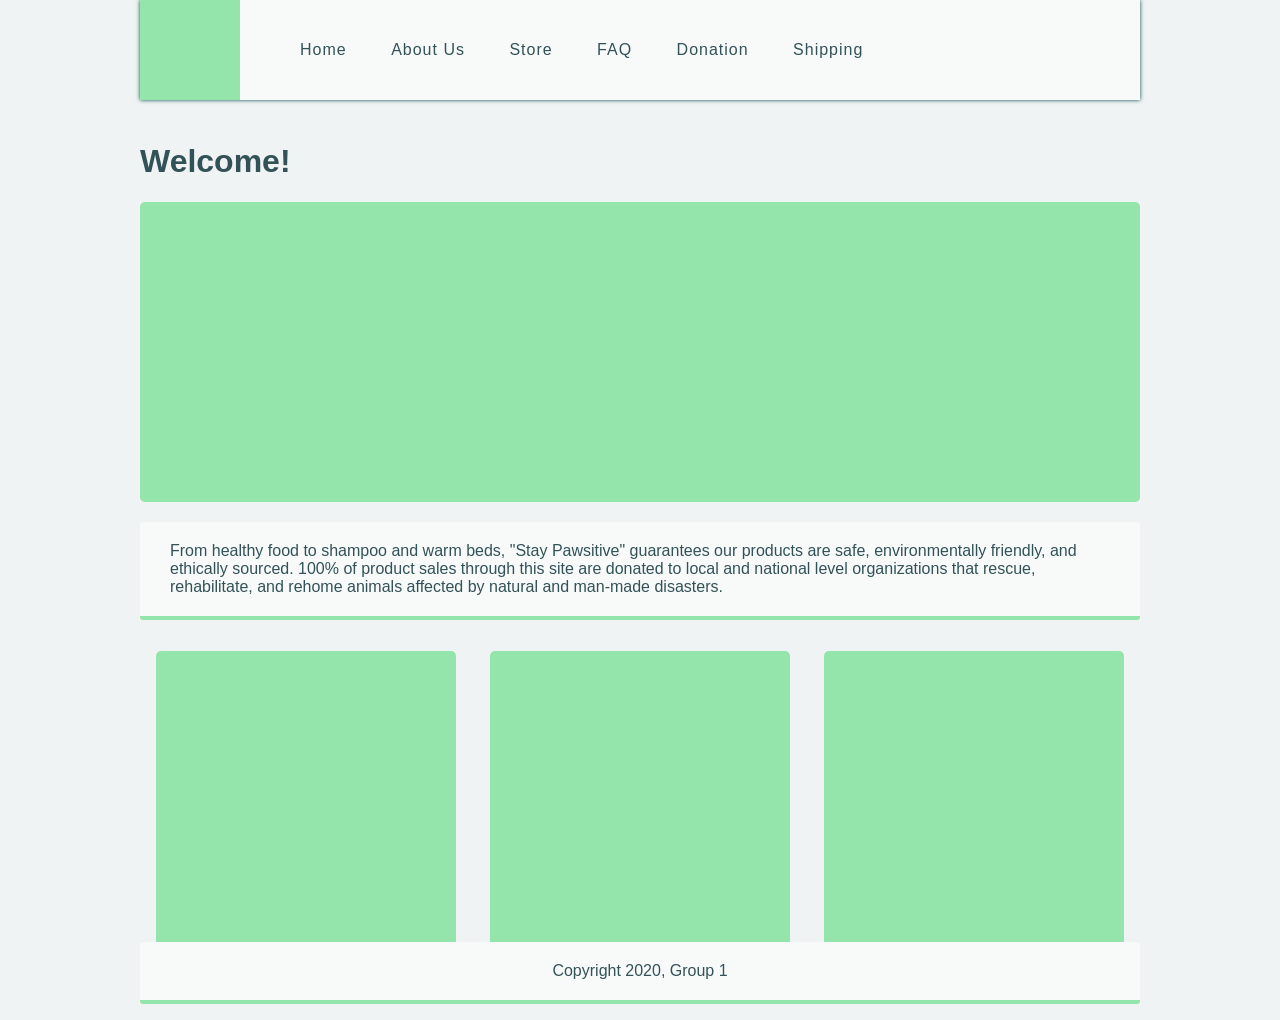
==== design/index.html @ c46ac656 "Styles and Home page created" ====
<!DOCTYPE html>
<html lang="en">

<head>
    <meta charset="utf-8" />
    <meta name="keywords" content="web, website, group project" />
    <title>Stay Pawsitive: Home Page</title>
    <link href="styles/main.css" rel="stylesheet" />
</head>

<body>
    <div id="page-container">
        <div id="content-wrap">
            <header>
                <div class="nav">
                    <img id="logo" src="images/logo.png" alt="logo" />
                    <nav>
                        <ul>
                            <li><a href="index.html">Home</a></li>
                            <li><a href="about.html">About Us</a></li>
                            <li><a href="store.html">Store</a></li>
                            <li><a href="faq.html">FAQ</a></li>
                            <li><a href="donation.html">Donation</a></li>
                            <li><a href="shipping.html">Shipping</a></li>
                        </ul>
                    </nav>
                </div>
            </header>
            <main>
                <h1>Welcome!</h1>
                <img src="images/welcome.png" alt="welcome!">
                <p>From healthy food to shampoo and warm beds, "Stay Pawsitive" guarantees our products are safe,
                    environmentally friendly, and ethically sourced. 100% of product sales through this site are donated
                    to local and national level organizations that rescue, rehabilitate, and rehome animals affected by
                    natural and man-made disasters.</p>
                <div class="gallery">
                    <img src="images/product.png" alt="product #1">
                    <img src="images/product.png" alt="product #1">
                    <img src="images/product.png" alt="product #1">
                </div>
            </main>
        </div>
        <footer>
            <p>Copyright 2020, Group 1</p>
        </footer>
    </div>
</body>

</html>
---- design/styles/main.css ----
body {
  background: #eff3f3;
  color: #325258;
  font-family: "Trebuchet MS", Helvetica, sans-serif;
  margin: auto;
  min-height: 100%;
  height: 100%;
  width: 1000px;
}

header {
    width: 1000px;
    top: 0px;
    transition: transform .2s;
    position: fixed;
    margin-top: 0;
    z-index: 101;
}

main {
    padding-top: 122px;
}

h1, h2 {
    font-family: Verdana, Geneva, sans-serif;
}


p {
    border-radius: 3px;
    border-bottom: 4px solid #93e5ab;
    background-color: #f8fafa;
    padding: 20px 30px;
}

main img {
    border-radius: 5px;
}

.nav {
    position: relative;
    z-index: 2;
    width: 100%;
    background-color: #f8fafa;
    box-shadow: 0 0 4px 0 #09464d;
    min-height: 60px;
    box-sizing: border-box;
    display: flex;
}

nav ul {
    margin: 0;
}

nav ul li {
    display: inline-block;
    text-decoration: none;
}

nav ul li a {
    text-decoration: none;
    line-height: 60px;
    letter-spacing: 1px;
    display: block;
    padding: 20px;
    color: #325258;
}

nav ul li a:hover {
    color: #09464d;
    background-color: #93e5ab;
}

.gallery {
    text-align: center;
}

.gallery img {
    margin: 15px;
}

footer {
    clear: both;
    position: absolute;
    bottom: 0;
    text-align: center;
    width: 100%;
}

#page-container {
    position: relative;
    min-height: 100vh;
  }
  
#content-wrap {
    padding-bottom: 50px;
}
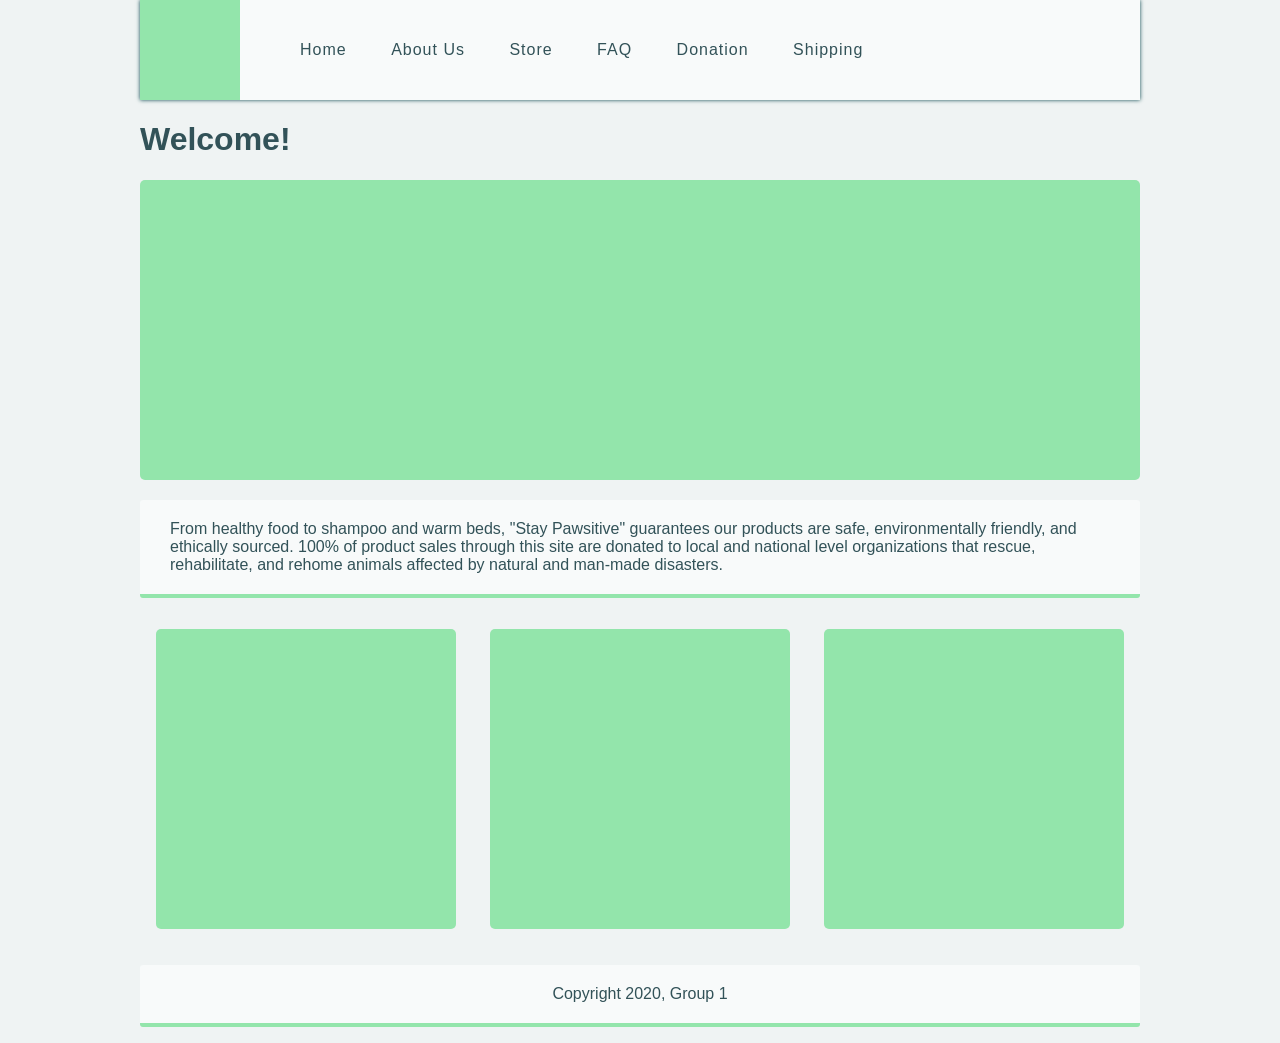
==== commit 5bf7588b: "simple stable version" ====
--- a/design/index.html
+++ b/design/index.html
@@ -12,7 +12,6 @@
     <div id="page-container">
         <div id="content-wrap">
             <header>
-                <div class="nav">
                     <img id="logo" src="images/logo.png" alt="logo" />
                     <nav>
                         <ul>
@@ -24,7 +23,6 @@
                             <li><a href="shipping.html">Shipping</a></li>
                         </ul>
                     </nav>
-                </div>
             </header>
             <main>
                 <h1>Welcome!</h1>
--- a/design/styles/main.css
+++ b/design/styles/main.css
@@ -8,23 +8,13 @@
   width: 1000px;
 }
 
-header {
-    width: 1000px;
-    top: 0px;
-    transition: transform .2s;
-    position: fixed;
-    margin-top: 0;
-    z-index: 101;
-}
-
-main {
-    padding-top: 122px;
-}
-
 h1, h2 {
     font-family: Verdana, Geneva, sans-serif;
 }
 
+header img, header nav {
+    float: left;
+} 
 
 p {
     border-radius: 3px;
@@ -37,15 +27,10 @@
     border-radius: 5px;
 }
 
-.nav {
-    position: relative;
-    z-index: 2;
-    width: 100%;
+header {
     background-color: #f8fafa;
     box-shadow: 0 0 4px 0 #09464d;
-    min-height: 60px;
-    box-sizing: border-box;
-    display: flex;
+    height: 100px;
 }
 
 nav ul {
@@ -93,5 +78,5 @@
   }
   
 #content-wrap {
-    padding-bottom: 50px;
+    padding-bottom: 95px;
 }
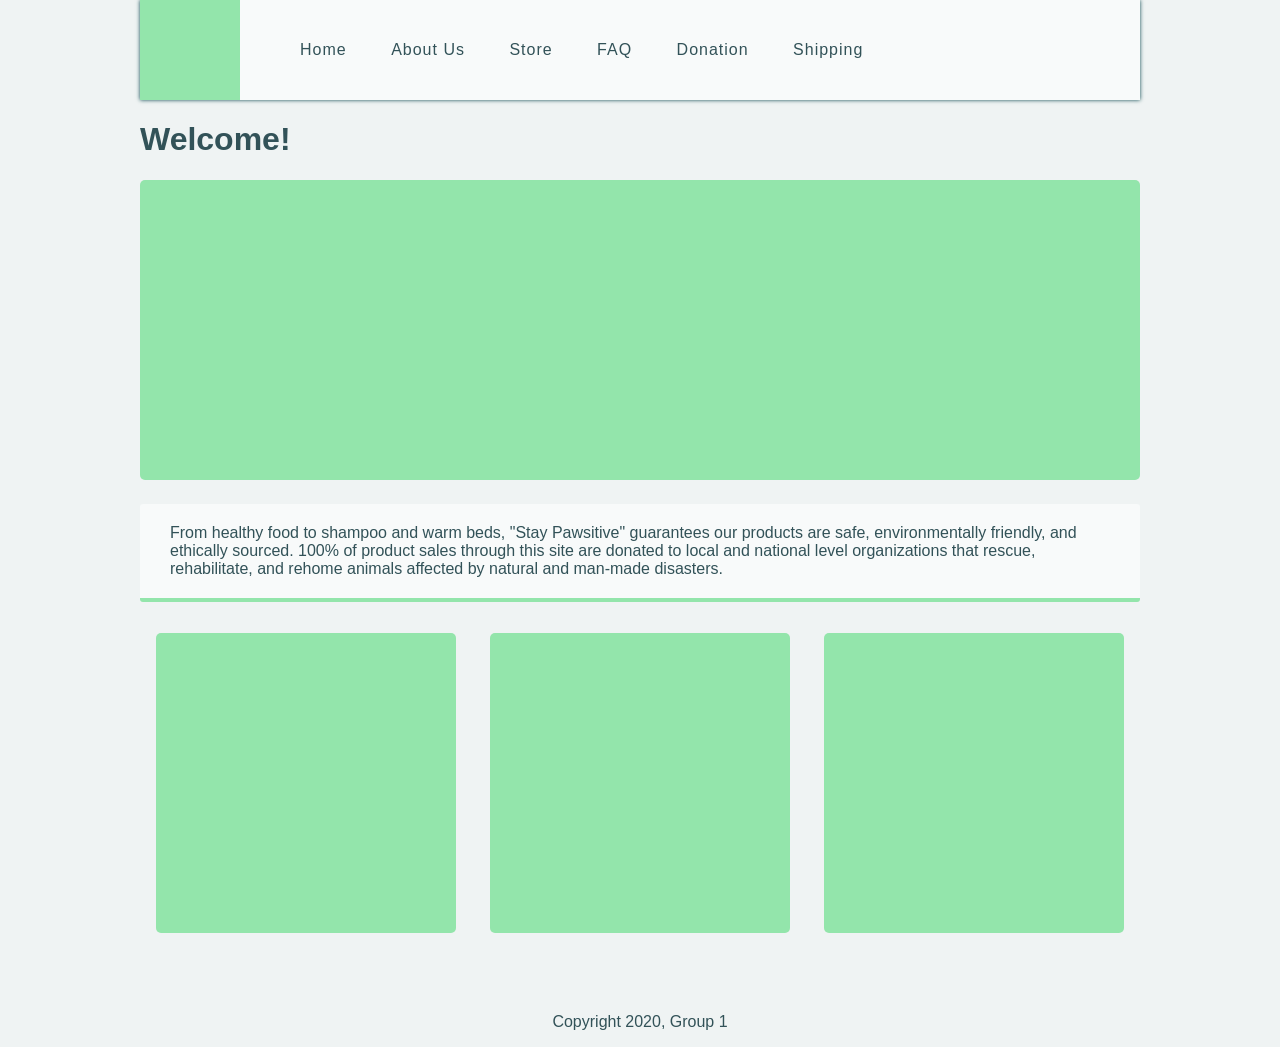
==== commit a85a68a3: "shipping page creating started" ====
--- a/design/index.html
+++ b/design/index.html
@@ -27,7 +27,7 @@
             <main>
                 <h1>Welcome!</h1>
                 <img src="images/welcome.png" alt="welcome!">
-                <p>From healthy food to shampoo and warm beds, "Stay Pawsitive" guarantees our products are safe,
+                <p class="text-section">From healthy food to shampoo and warm beds, "Stay Pawsitive" guarantees our products are safe,
                     environmentally friendly, and ethically sourced. 100% of product sales through this site are donated
                     to local and national level organizations that rescue, rehabilitate, and rehome animals affected by
                     natural and man-made disasters.</p>
--- a/design/styles/main.css
+++ b/design/styles/main.css
@@ -16,11 +16,12 @@
     float: left;
 } 
 
-p {
+.text-section {
     border-radius: 3px;
     border-bottom: 4px solid #93e5ab;
     background-color: #f8fafa;
     padding: 20px 30px;
+    margin-top: 20px;
 }
 
 main img {
@@ -64,6 +65,69 @@
     margin: 15px;
 }
 
+form div, .quantity-price div {
+    padding-top: 15px;
+}
+
+.product-order {
+    float: left;
+}
+
+.product-order h3 {
+    margin-top: 0;
+}
+
+.totals {
+    font-weight: bolder;
+}
+
+div.product-order {
+    width: 600px;
+    margin-left: 30px;
+}
+
+div.quantity-price {
+    float: right;
+    width: 200px;
+}
+
+.shipping-cost {
+    width: 500px;
+}
+
+table.shipping-cost {
+    border-radius: 3px;
+    border: 1px solid #8da9ad;
+    border-bottom: 4px solid #93e5ab;
+    padding: 20px 30px;
+    margin-top: 20px;
+}
+
+.shipping-cost td:nth-child(2) {
+    text-align: right;
+}
+
+.shipping-cost td {
+    padding: 10px 0;
+}
+
+.delivery-option {
+    float: right;
+    width: 400px;
+}
+
+div.delivery-option {
+    border-radius: 3px;
+    border: 1px solid #8da9ad;
+    border-bottom: 4px solid #93e5ab;
+    padding: 20px 30px;
+    margin-top: 20px;
+}
+
+.shipping-cost {
+    width: 500px;
+}
+
 footer {
     clear: both;
     position: absolute;
@@ -79,4 +143,5 @@
   
 #content-wrap {
     padding-bottom: 95px;
-}+}
+
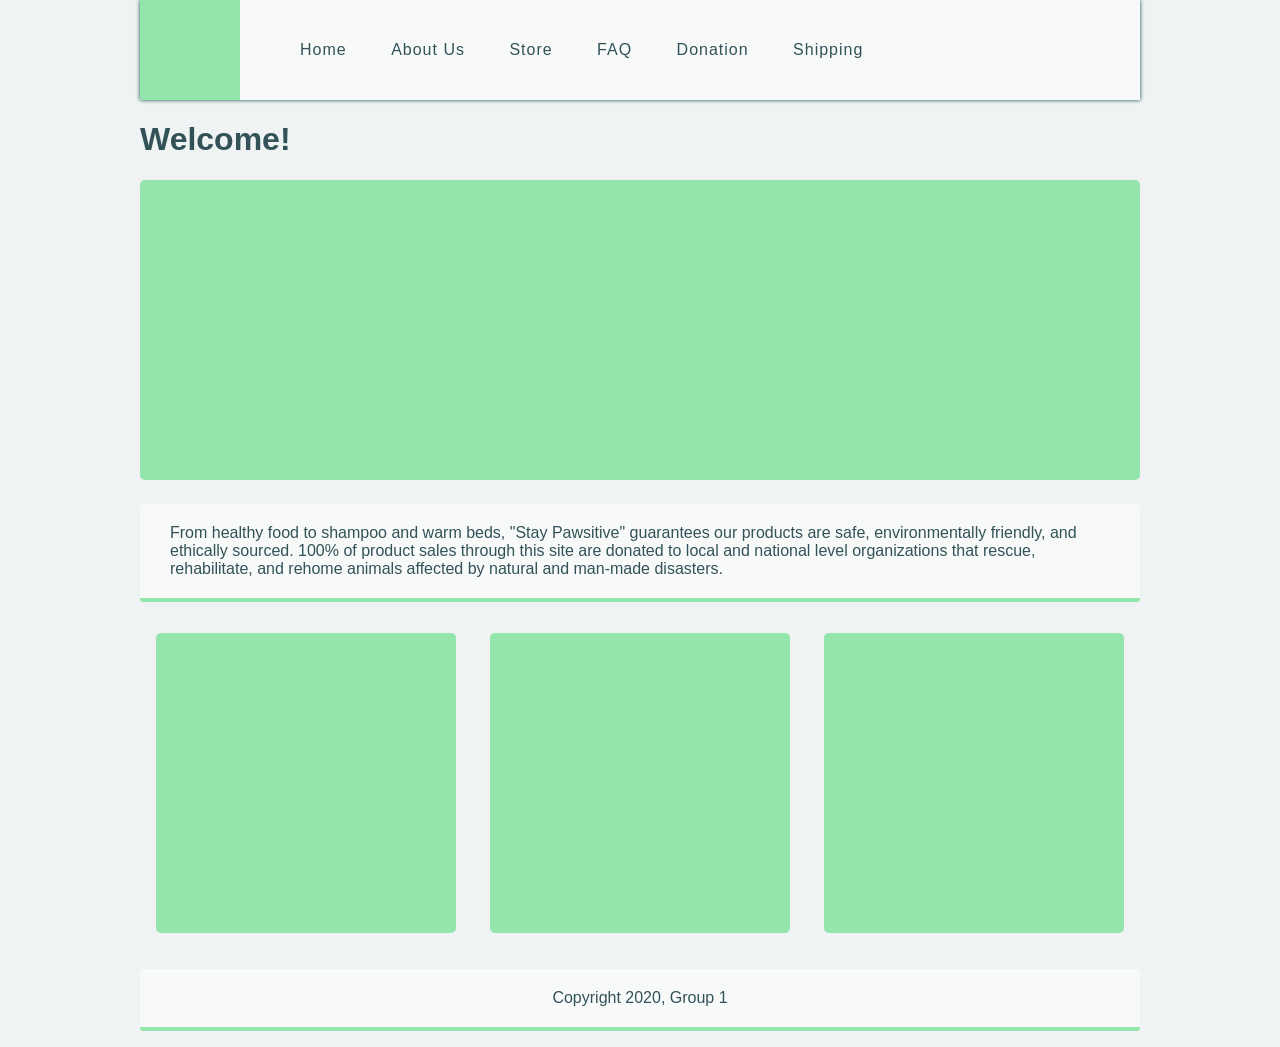
==== commit 35a8f625: "Bug fix" ====
--- a/design/index.html
+++ b/design/index.html
@@ -39,7 +39,7 @@
             </main>
         </div>
         <footer>
-            <p>Copyright 2020, Group 1</p>
+            <p class="text-section">Copyright 2020, Group 1</p>
         </footer>
     </div>
 </body>
--- a/design/styles/main.css
+++ b/design/styles/main.css
@@ -93,6 +93,7 @@
 
 .shipping-cost {
     width: 500px;
+    float: left;
 }
 
 table.shipping-cost {
@@ -108,12 +109,22 @@
 }
 
 .shipping-cost td {
-    padding: 10px 0;
+    padding: 3px 0;
 }
 
 .delivery-option {
     float: right;
     width: 400px;
+}
+
+h2.delivery-option {
+    float: right;
+    width: 462px;
+}
+
+br.clear {
+    height: 0px; 
+    clear: both;
 }
 
 div.delivery-option {
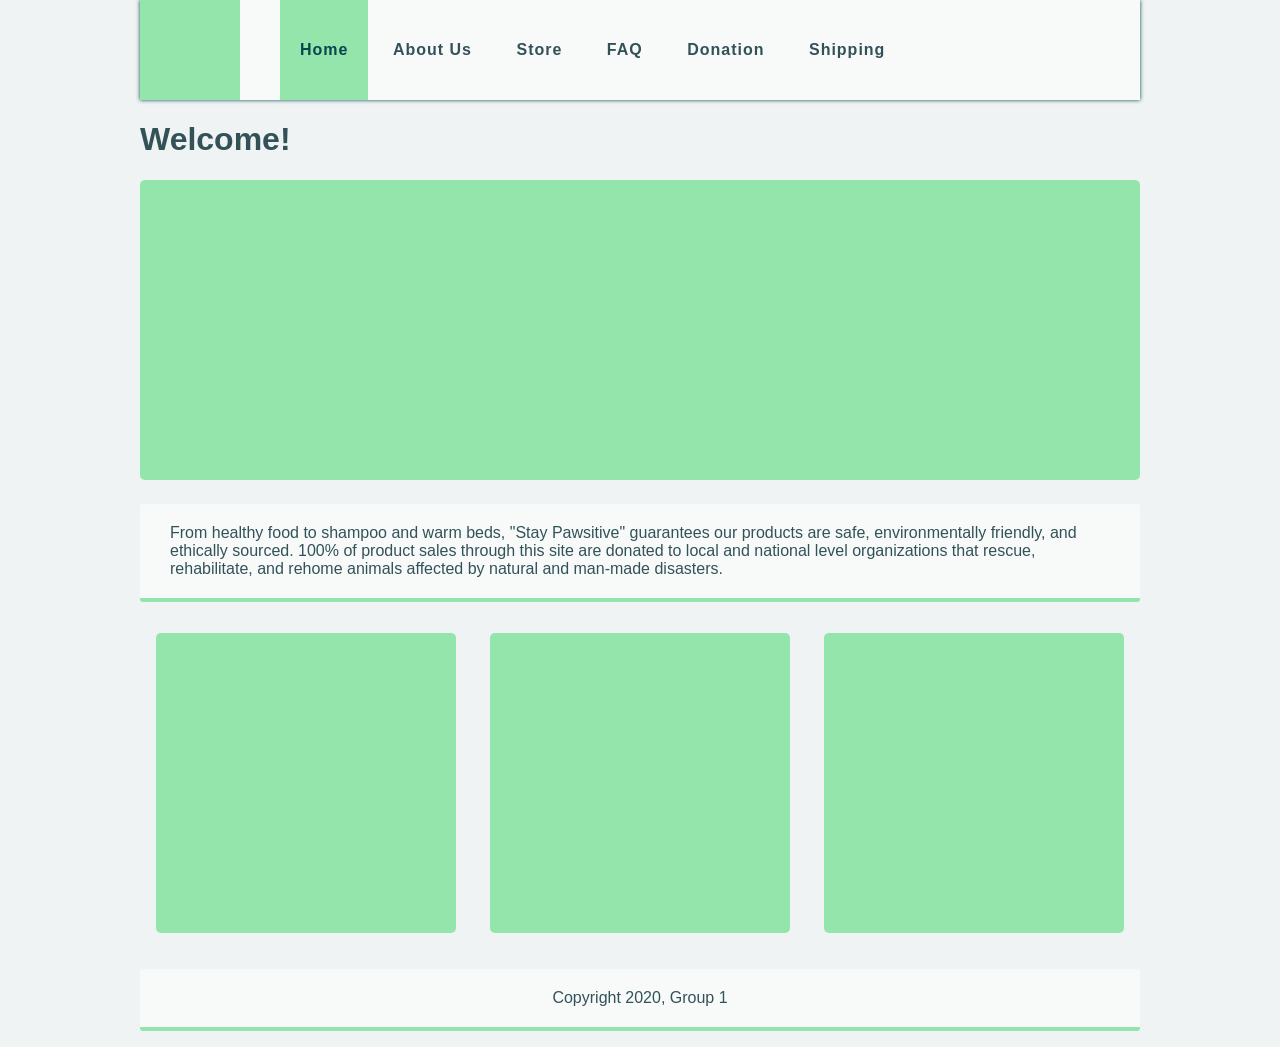
==== commit 066f65da: "store page created" ====
--- a/design/index.html
+++ b/design/index.html
@@ -15,7 +15,7 @@
                     <img id="logo" src="images/logo.png" alt="logo" />
                     <nav>
                         <ul>
-                            <li><a href="index.html">Home</a></li>
+                            <li><a href="index.html" class="active">Home</a></li>
                             <li><a href="about.html">About Us</a></li>
                             <li><a href="store.html">Store</a></li>
                             <li><a href="faq.html">FAQ</a></li>
--- a/design/styles/main.css
+++ b/design/styles/main.css
@@ -41,6 +41,7 @@
 nav ul li {
     display: inline-block;
     text-decoration: none;
+    font-weight: bold;
 }
 
 nav ul li a {
@@ -52,9 +53,24 @@
     color: #325258;
 }
 
-nav ul li a:hover {
+nav ul li a:hover,
+.active {
     color: #09464d;
     background-color: #93e5ab;
+}
+
+.backlink {
+    text-decoration: none;
+    display: block;
+    padding: 20px;
+    color: #325258;
+    font-size: x-large;
+    text-align: center;
+    margin: 10px 0;
+}
+
+.backlink:hover {
+    color: #08c03f;
 }
 
 .gallery {
@@ -65,78 +81,32 @@
     margin: 15px;
 }
 
-form div, .quantity-price div {
-    padding-top: 15px;
-}
-
-.product-order {
-    float: left;
-}
-
-.product-order h3 {
-    margin-top: 0;
-}
-
-.totals {
-    font-weight: bolder;
-}
-
-div.product-order {
-    width: 600px;
-    margin-left: 30px;
-}
-
-div.quantity-price {
-    float: right;
-    width: 200px;
-}
-
-.shipping-cost {
-    width: 500px;
-    float: left;
-}
-
-table.shipping-cost {
-    border-radius: 3px;
-    border: 1px solid #8da9ad;
-    border-bottom: 4px solid #93e5ab;
-    padding: 20px 30px;
-    margin-top: 20px;
-}
-
-.shipping-cost td:nth-child(2) {
-    text-align: right;
-}
-
-.shipping-cost td {
-    padding: 3px 0;
-}
-
-.delivery-option {
-    float: right;
-    width: 400px;
-}
-
-h2.delivery-option {
-    float: right;
-    width: 462px;
-}
-
 br.clear {
     height: 0px; 
     clear: both;
 }
 
-div.delivery-option {
-    border-radius: 3px;
-    border: 1px solid #8da9ad;
-    border-bottom: 4px solid #93e5ab;
-    padding: 20px 30px;
-    margin-top: 20px;
+.confirm {
+    text-align: center;
+    margin-top: 50px;
 }
 
-.shipping-cost {
-    width: 500px;
+.confirm button, .donation-amount button {
+    cursor: pointer;
+    border-radius: 3px;
+    border: 1px solid transparent;
+    box-shadow: 0 0 3px 0 #09464d;
+    padding: 9px 14px;
+    font-size: 1.4em;
+    background-color: #93e5ab;
+}
+
+.confirm button:hover {
+    box-shadow: 0 0 0 0 transparent;
+}
+
+.stars {
+    float: right;
 }
 
 footer {
@@ -156,3 +126,15 @@
     padding-bottom: 95px;
 }
 
+#faq h3 {
+    margin-bottom: 8px;
+}
+
+#faq p {
+    margin-top: 0px;
+    margin-left: 20px;
+}
+
+#faq hr {
+    border-top: 1px solid #65b891;
+}
